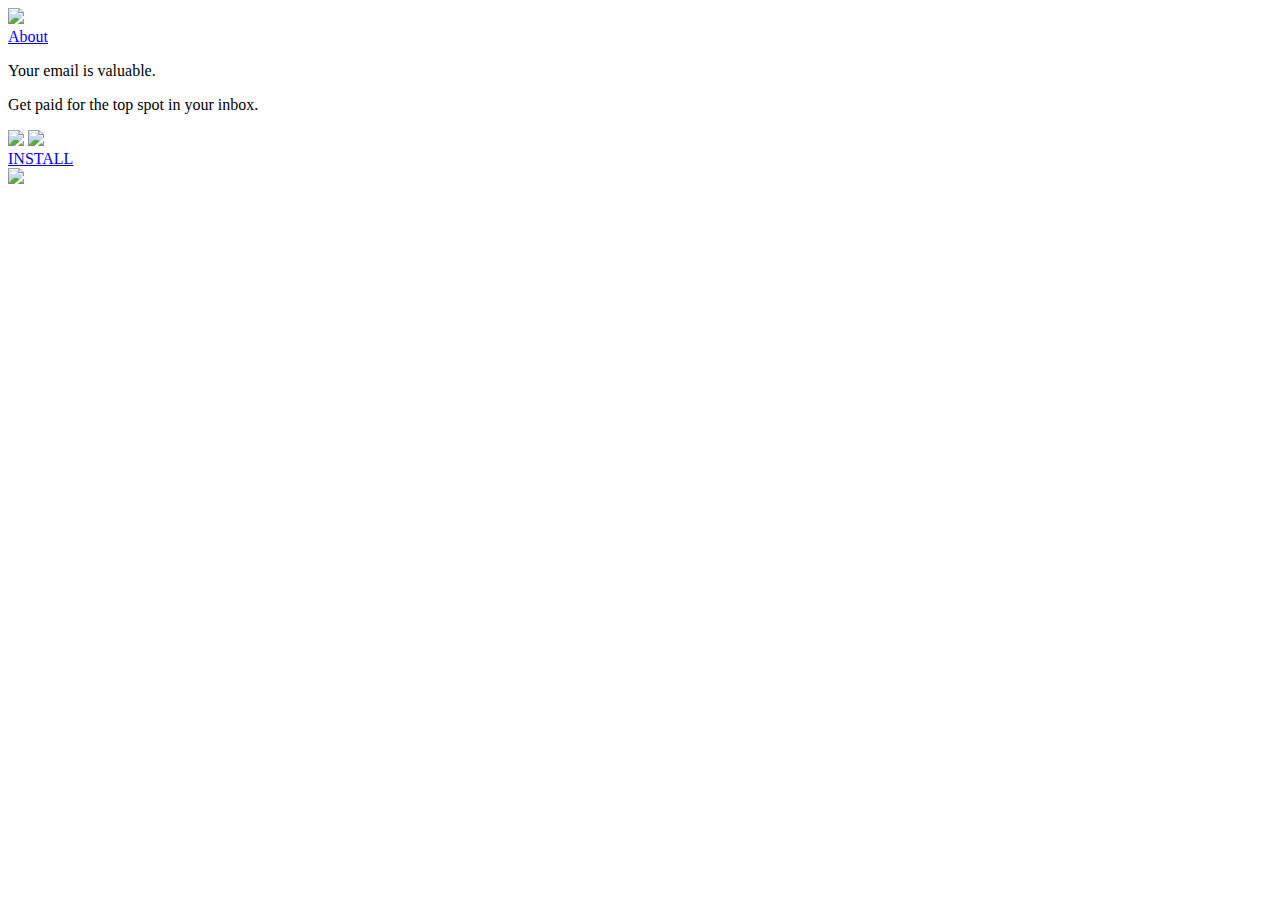
==== server/templates/index.html @ 34e0d4e0 "Merge branch 'master' of github.com:adidahiya/prioritize" ====
<!DOCTYPE HTML>
<html lang="en">
  <head>
    <meta charset="utf-8" />
    <link href="static/css/style.css" media="screen" rel="stylesheet" type="text/css" />
    <!--    
<link href="fontawesome.css" media="screen" rel="stylesheet" type="text/css" />
    <link href="https://fonts.googleapis.com/css?family=Limelight%7CFlamenco%7CFedero%7CYesteryear%7CJosefin+Sans%7CSpinnaker%7CSansita+One%7CHandlee%7CDroid+Sans" media="screen" rel="stylesheet" type="text/css" />
      Typekit fonts require an account and a kit containing the fonts used.
      see https://typekit.com/plans for details.

      <script type="text/javascript" src="//use.typekit.net/YOUR-KIT-ID.js"></script>
      <script type="text/javascript">try{Typekit.load();}catch(e){}</script>
    -->
    <title>Value for Gmail</title>
  </head>
  <body>
		<img src="static/img/envelope-transparent.png" class="envelope">
	
	<div class="header">
		<a href="About.html" class="link_about">About</a>
		</div>
    <div id="page-wrapper">
	
		
		<div class="container">
		
			<div class="paper moveup">
				<div class="content">
					<div class="line"></div>
					<p class="headline">Your email is valuable.</p>
					<p class="subheadline">Get paid for the top spot in your inbox.</span></p>
				
					<div class="preview">
						<img src="static/img/image-1.png"/>
						<img src="static/img/image.png"/>
					</div>
				
					<div class="install">
						<a href="/install.html"><div class="text">INSTALL</div></a>
					</div>
				
					<img src="static/img/icon_dollar.png" class="value">
				
					<br style="clear:both;">
				
	    		</div>

			</div>
		
		</div>
		
  </body>
</html>
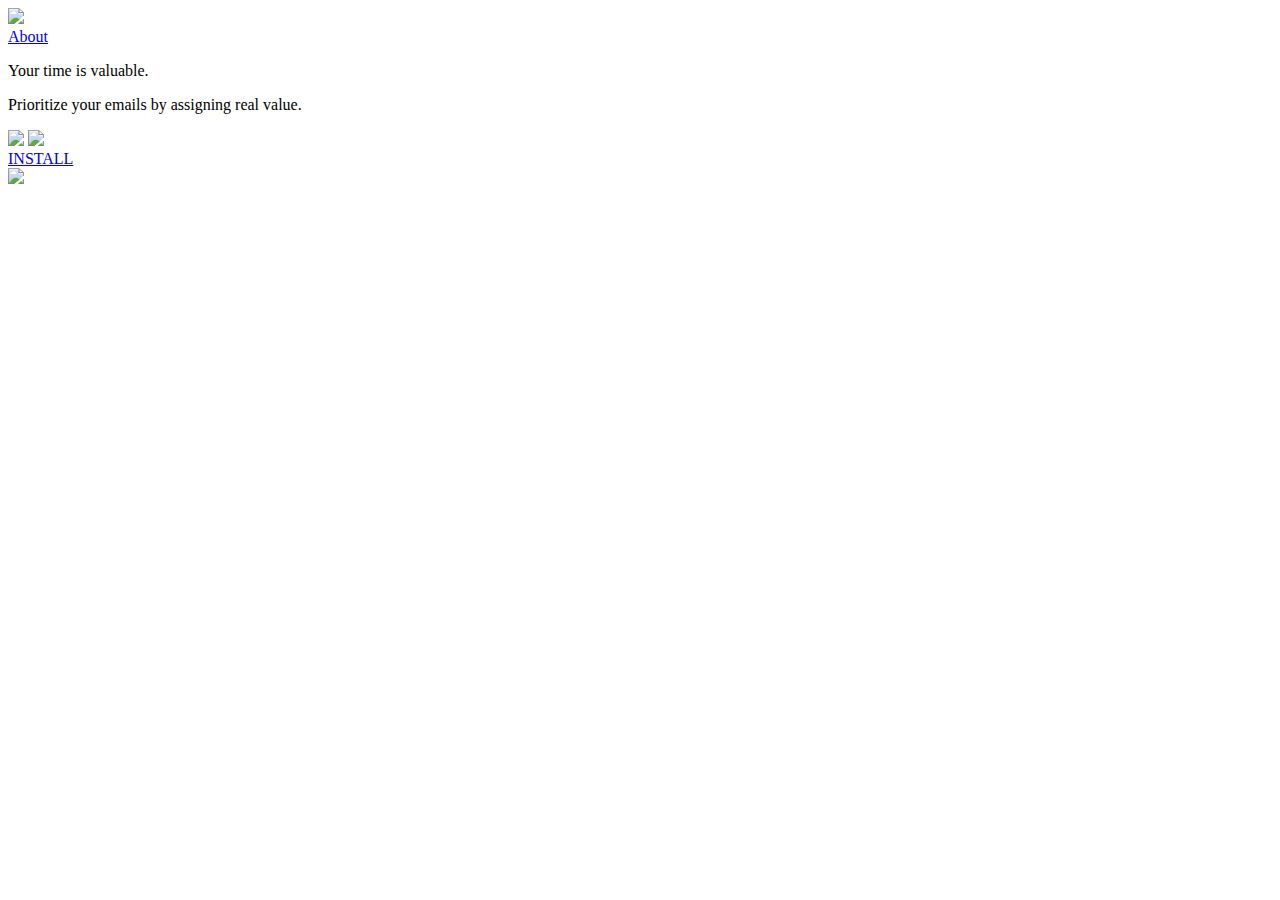
==== commit 7445ac5b: "Merge branch 'master' of github.com:adidahiya/prioritize" ====
--- a/server/templates/index.html
+++ b/server/templates/index.html
@@ -28,8 +28,8 @@
 			<div class="paper moveup">
 				<div class="content">
 					<div class="line"></div>
-					<p class="headline">Your email is valuable.</p>
-					<p class="subheadline">Get paid for the top spot in your inbox.</span></p>
+					<p class="headline">Your time is valuable.</p>
+          <p class="subheadline">Prioritize your emails by assigning real value.</span></p>
 				
 					<div class="preview">
 						<img src="static/img/image-1.png"/>
@@ -52,5 +52,3 @@
 		
   </body>
 </html>
-
-
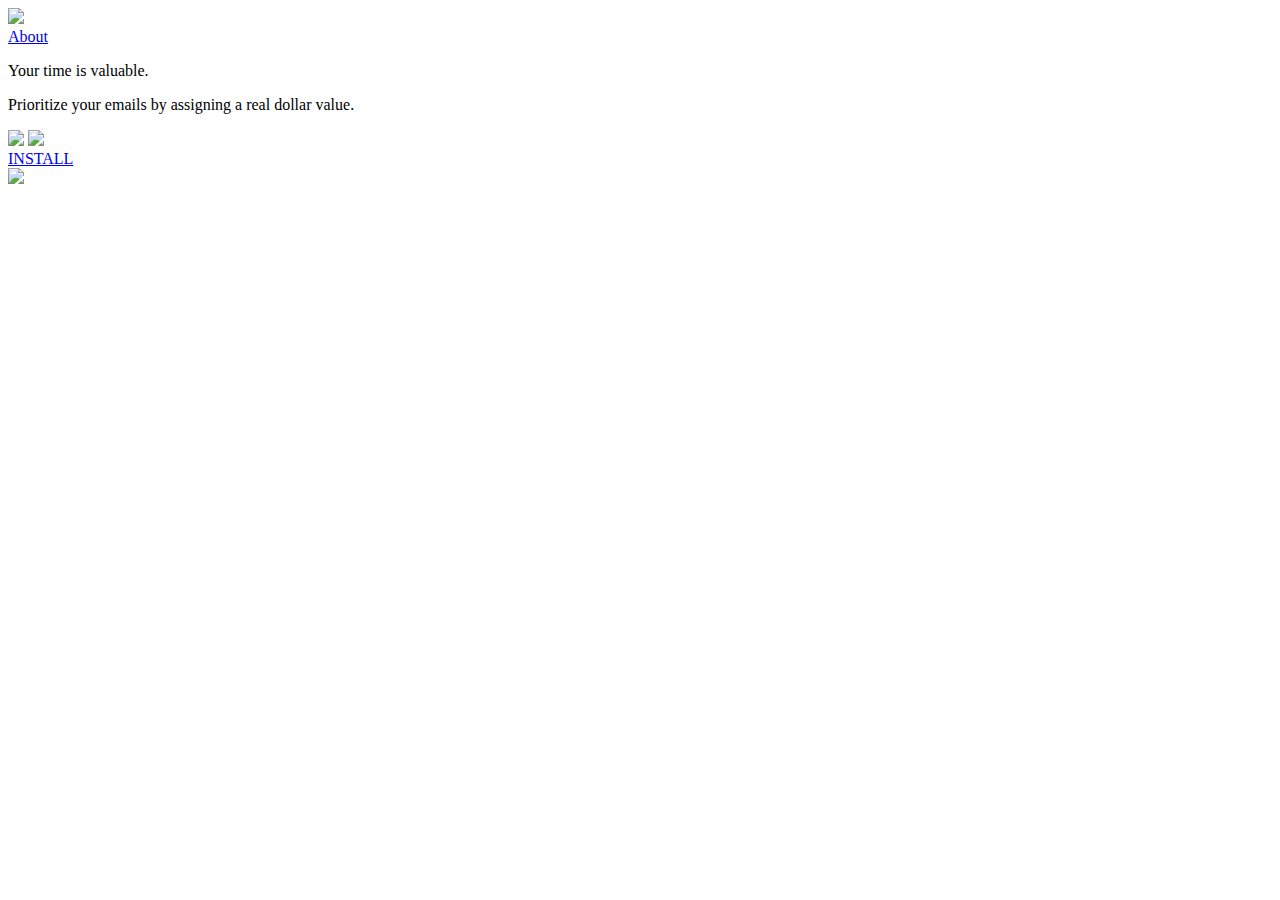
==== commit ce39ab6c: "Merge branch 'master' of github.com:adidahiya/prioritize" ====
--- a/server/templates/index.html
+++ b/server/templates/index.html
@@ -3,8 +3,8 @@
   <head>
     <meta charset="utf-8" />
     <link href="static/css/style.css" media="screen" rel="stylesheet" type="text/css" />
-    <!--    
-<link href="fontawesome.css" media="screen" rel="stylesheet" type="text/css" />
+    <!--
+    <link href="fontawesome.css" media="screen" rel="stylesheet" type="text/css" />
     <link href="https://fonts.googleapis.com/css?family=Limelight%7CFlamenco%7CFedero%7CYesteryear%7CJosefin+Sans%7CSpinnaker%7CSansita+One%7CHandlee%7CDroid+Sans" media="screen" rel="stylesheet" type="text/css" />
       Typekit fonts require an account and a kit containing the fonts used.
       see https://typekit.com/plans for details.
@@ -16,39 +16,39 @@
   </head>
   <body>
 		<img src="static/img/envelope-transparent.png" class="envelope">
-	
+
 	<div class="header">
 		<a href="About.html" class="link_about">About</a>
 		</div>
     <div id="page-wrapper">
-	
-		
+
+
 		<div class="container">
-		
+
 			<div class="paper moveup">
 				<div class="content">
 					<div class="line"></div>
 					<p class="headline">Your time is valuable.</p>
-          <p class="subheadline">Prioritize your emails by assigning real value.</span></p>
-				
+          <p class="subheadline">Prioritize your emails by assigning a real dollar value.</span></p>
+
 					<div class="preview">
 						<img src="static/img/image-1.png"/>
 						<img src="static/img/image.png"/>
 					</div>
-				
+
 					<div class="install">
 						<a href="/install.html"><div class="text">INSTALL</div></a>
 					</div>
-				
+
 					<img src="static/img/icon_dollar.png" class="value">
-				
+
 					<br style="clear:both;">
-				
+
 	    		</div>
 
 			</div>
-		
+
 		</div>
-		
+
   </body>
 </html>
